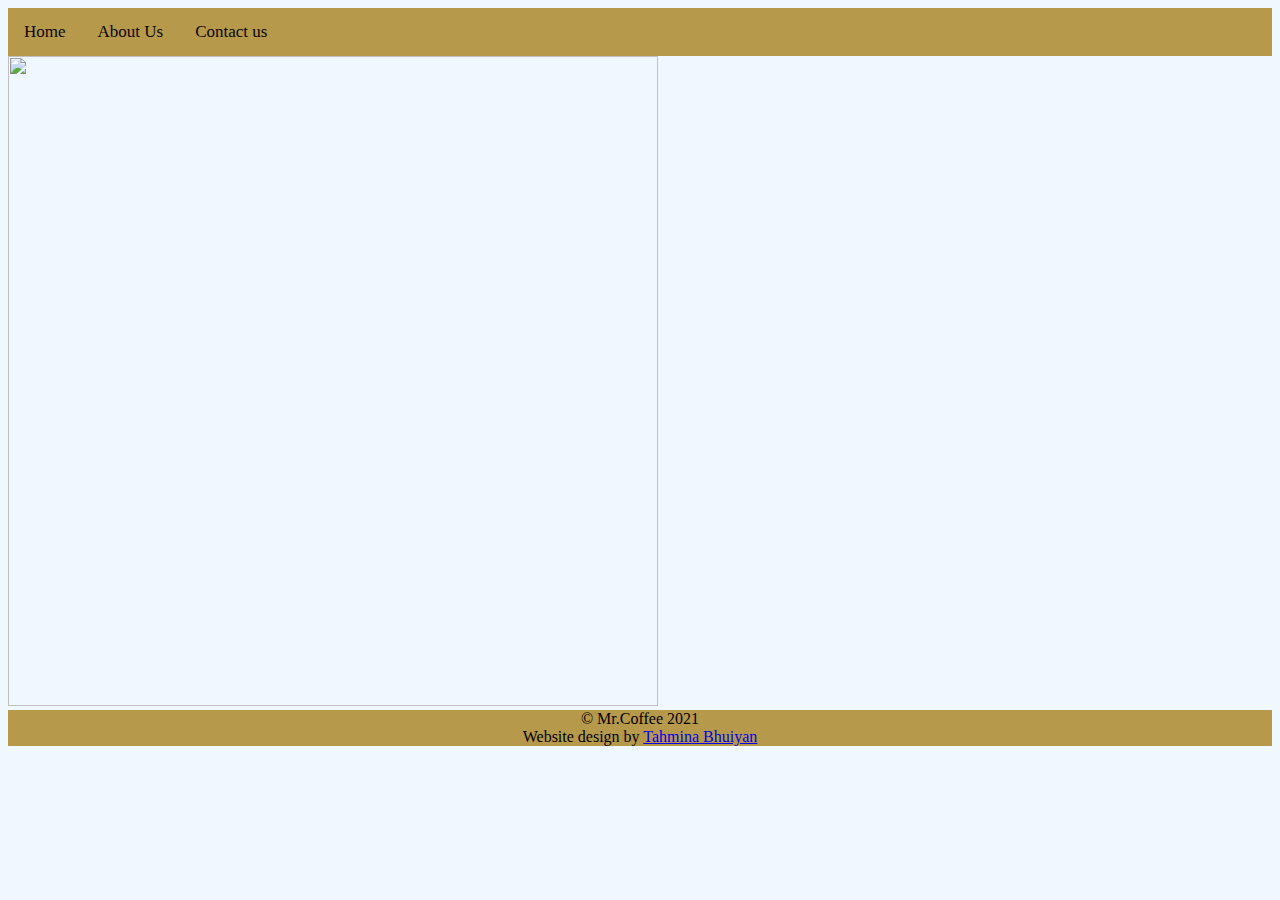
==== index.html @ 67572fd3 "project 1 first commit" ====
<!DOCTYPE html>
<html lang="en">
<head>
    <meta charset="UTF-8">
    <meta http-equiv="X-UA-Compatible" content="IE=edge">
    <meta name="viewport" content="width=device-width, initial-scale=1.0">
    <link rel="stylesheet" href="application.css">
    <title>Mr.Coffee</title>
</head>
<body>
    
    <div class="topnav">
        <a href="index.html">Home</a>
        <a href="about.html">About Us</a>
        <a href="contact.html">Contact us</a>
    </div>
  <div>
      <img id="home" src="/Assets/trois_cafés.jpg" alt="">
  </div>

    <footer>
        <div>
            &copy; Mr.Coffee 2021
        </div>
         
        <div class="mycontain">
            <div class="design-by-text-wrapper">
                <div class="copyright-text design-by">Website design by 
                    <a href="https://tabhuiyan.github.io/cv/"  class="footer-design-by-link">
                    <span class="text-span">Tahmina Bhuiyan</span>
                </a>
            </div>
        </div>
        <!-- <div class="copyright-wrapper">
            <div class="mycontain">
                <div class="copyright-text-div">
                    <div class="copyright-text">Copyright Mr.Coffee Co 2021. All rights reserved.</div>
                </div>
            </div>
        </div>
        <div class="mycontain">
            <div class="design-by-text-wrapper">
                <div class="copyright-text design-by">Website design by 
                    <a href="https://tabhuiyan.github.io/cv/"  class="footer-design-by-link">
                    <span class="text-span">Tahmina Bhuiyan</span>
                </a>
            </div>
        </div>
    </div> -->
    </footer>
        
      
   
</body>
</html>
---- application.css ----
body{
    background-color: aliceblue;
}
#home{
    width:650px;
    height: 650px;

}
/* div{
    background-color: #ce859753;
} */

.topnav{ 
    background-color: rgb(182, 153, 74);
    border-color: #333;
    overflow: hidden;
}
.topnav a {
    float: left;
    color: #0a0606;
    text-align: center;
    padding: 14px 16px;
    font-weight: 300;
    text-decoration: none;
    font-size: 17px;
  }
  /* Change the color of links on hover */
.topnav a:hover {
    background-color: rgb(199, 224, 224);
    color: black;
  }
  
  /* Add a color to the active/current link */
  .topnav a.active {
    background-color: #04AA6D;
    color: rgb(192, 59, 59);
  }
  footer{
      background-color: rgb(182, 153, 74);
      text-align: center;
  }
img{
   width: inherit;
    height: 650px;
}
iframe{
    width:600px; 
    height:400px;
}
.mapouter{
    position:relative;
    text-align:right;
    height:500px;
    width:600px;}
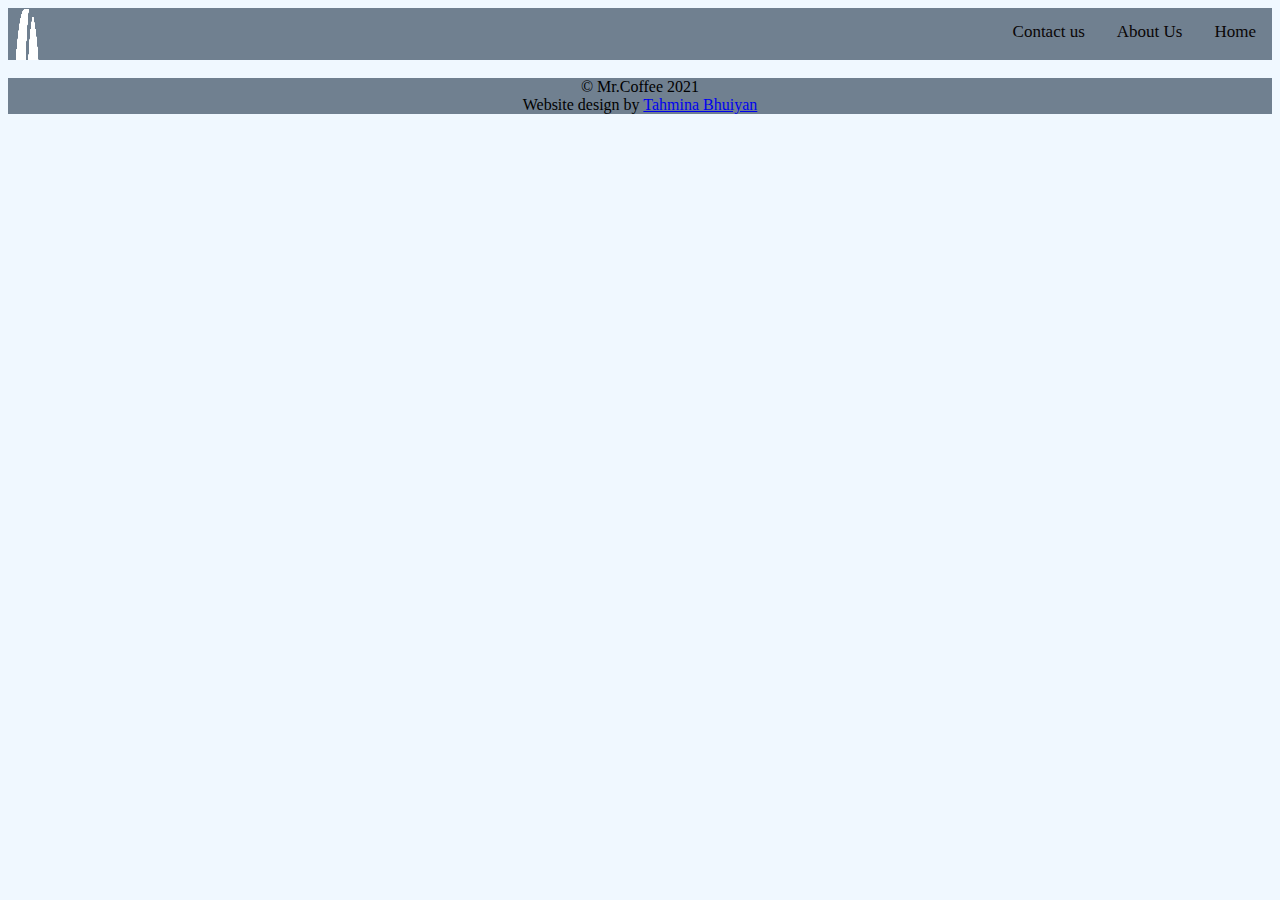
==== commit c39d7e97: "project 1 3rd commit" ====
--- a/index.html
+++ b/index.html
@@ -13,6 +13,10 @@
         <a href="index.html">Home</a>
         <a href="about.html">About Us</a>
         <a href="contact.html">Contact us</a>
+    
+    <div id="logo">
+        <img src="/Assets/full_logo_white.png" alt="">
+    </div>
     </div>
   <div>
       <img id="home" src="/Assets/trois_cafés.jpg" alt="">
@@ -31,22 +35,6 @@
                 </a>
             </div>
         </div>
-        <!-- <div class="copyright-wrapper">
-            <div class="mycontain">
-                <div class="copyright-text-div">
-                    <div class="copyright-text">Copyright Mr.Coffee Co 2021. All rights reserved.</div>
-                </div>
-            </div>
-        </div>
-        <div class="mycontain">
-            <div class="design-by-text-wrapper">
-                <div class="copyright-text design-by">Website design by 
-                    <a href="https://tabhuiyan.github.io/cv/"  class="footer-design-by-link">
-                    <span class="text-span">Tahmina Bhuiyan</span>
-                </a>
-            </div>
-        </div>
-    </div> -->
     </footer>
         
       
--- a/application.css
+++ b/application.css
@@ -1,22 +1,25 @@
 body{
     background-color: aliceblue;
 }
-#home{
-    width:650px;
-    height: 650px;
+#logo{
+    padding: 1px 1px 1px 1px;
+    width: 150px;
+    height: 50px; ;
+}
 
-}
+
+
 /* div{
     background-color: #ce859753;
 } */
 
 .topnav{ 
-    background-color: rgb(182, 153, 74);
+    background-color: slategrey;
     border-color: #333;
     overflow: hidden;
 }
 .topnav a {
-    float: left;
+    float: right;
     color: #0a0606;
     text-align: center;
     padding: 14px 16px;
@@ -36,7 +39,7 @@
     color: rgb(192, 59, 59);
   }
   footer{
-      background-color: rgb(182, 153, 74);
+      background-color:slategrey;
       text-align: center;
   }
 img{
